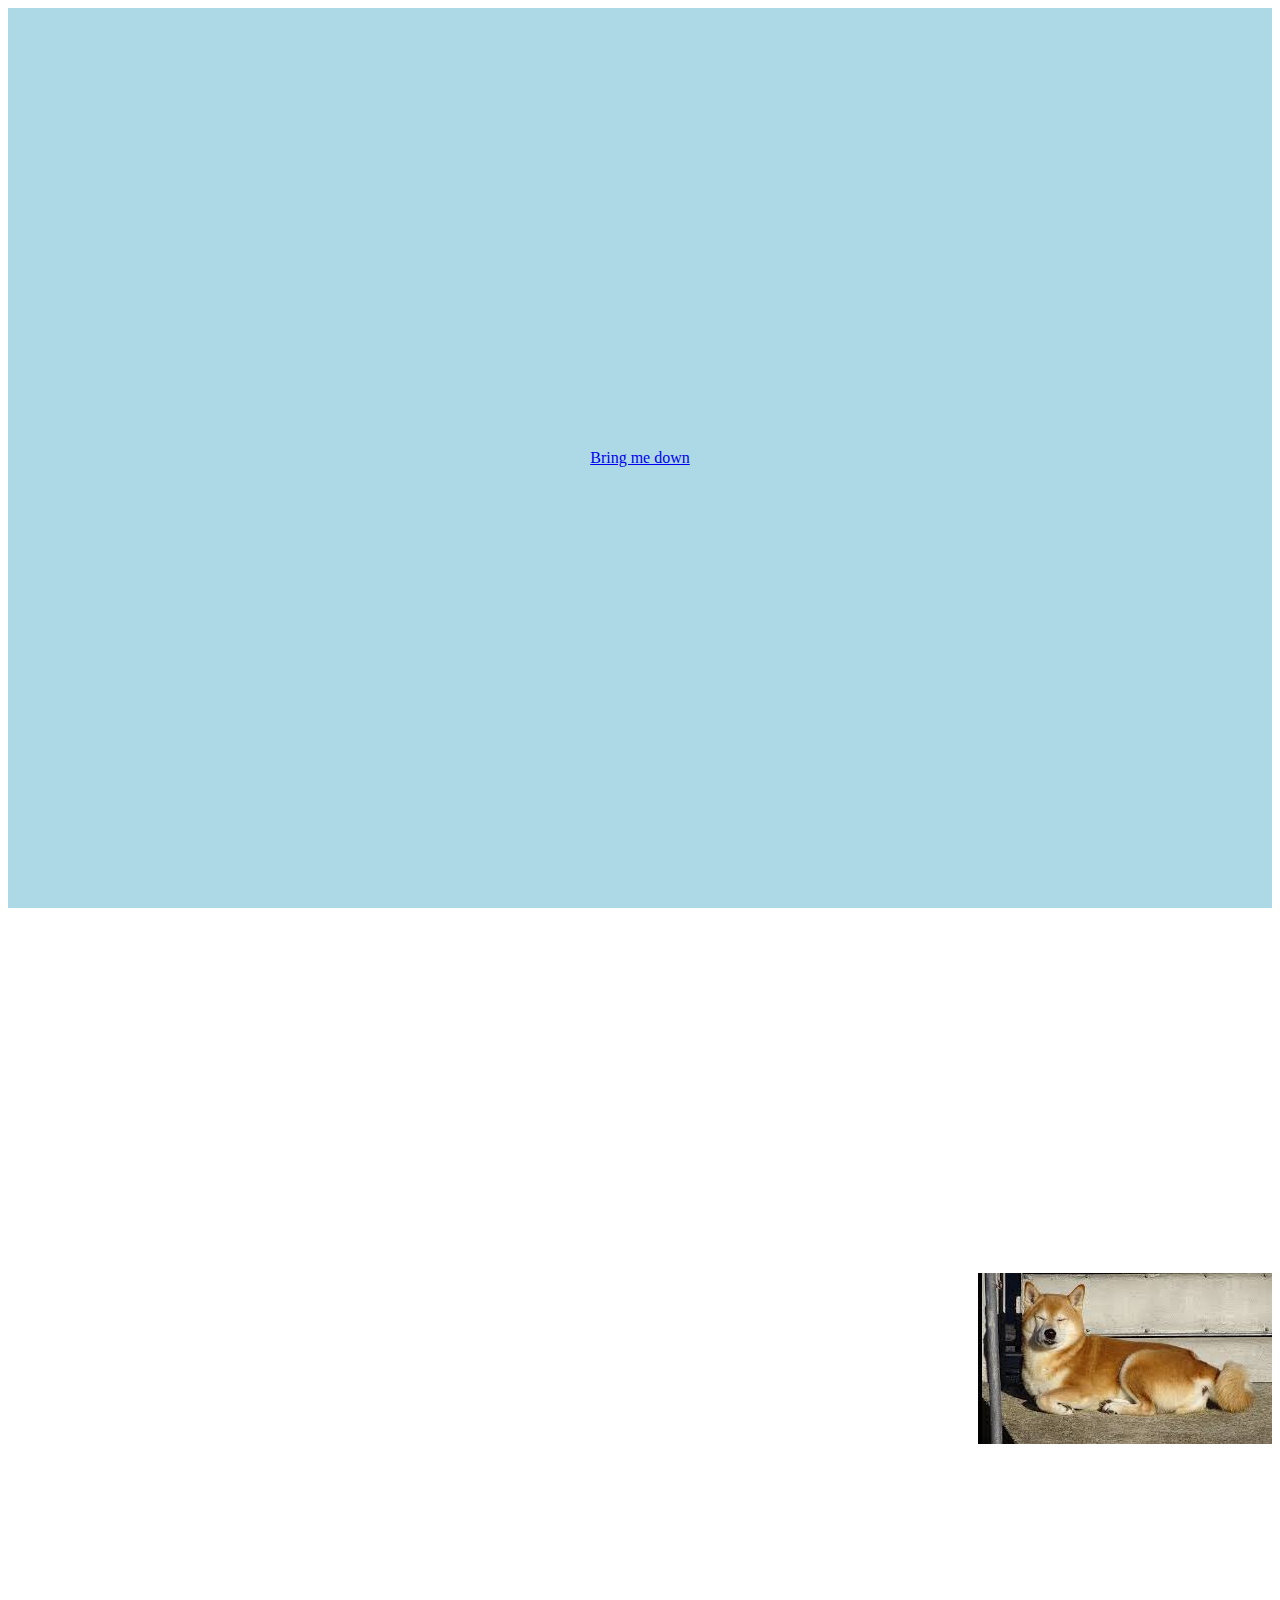
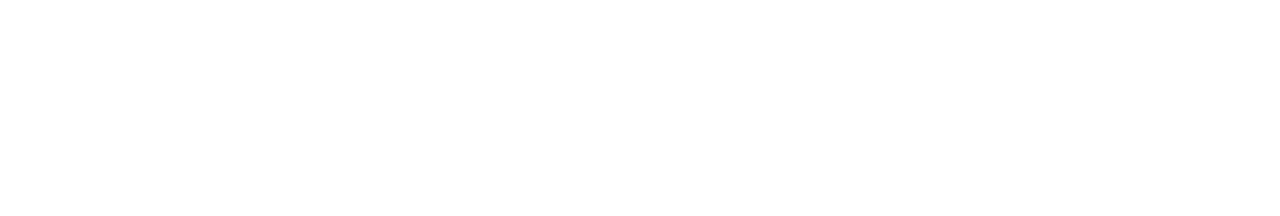
==== intro-effect/index.html @ 0425b341 "Add intro effect" ====
<!DOCTYPE html>
<html lang="en">
    <head>
    <meta charset="UTF-8">
    <meta name="viewport" content="width=device-width, initial-scale=1.0">
    <meta http-equiv="X-UA-Compatible" content="ie=edge">
    <link rel="stylesheet" href="style.css">
    <title>Smooth scroll</title>
</head>
<body>
    <div class="box1">
        <a href="#" class="section1">Bring me down</a>
    </div>
    <div class="box2">
        <div class="text-intro">
                <h2>Lorem ipsum dolor sit amet consectetur adipisicing elit. Labore reiciendis quisquam corrupti? Sapiente maxime laboriosam quam qui at possimus impedit id placeat hic explicabo repellendus iusto, fugiat odit amet minus.</h2>
                <a href="#" class="section2">Thanks</a>
             
        </div>
          <img src="shiba.jpeg" alt="">
    </div>

    <script src="app.js"></script>
</body>
</html>
---- intro-effect/style.css ----
.box1,
.box2{
    height: 100vh;
    display: flex;
    justify-content: center;
    align-items: center;
    
}

.box1 {
    background-color: lightblue;
    justify-content: space-around;

}

.text-intro {
    opacity: 0;
    transform:translateY(20px);
    transition: 0.5s all ease-in-out;
}

.text-appear {
    opacity: 1;
    transform: translateY(0px);
}
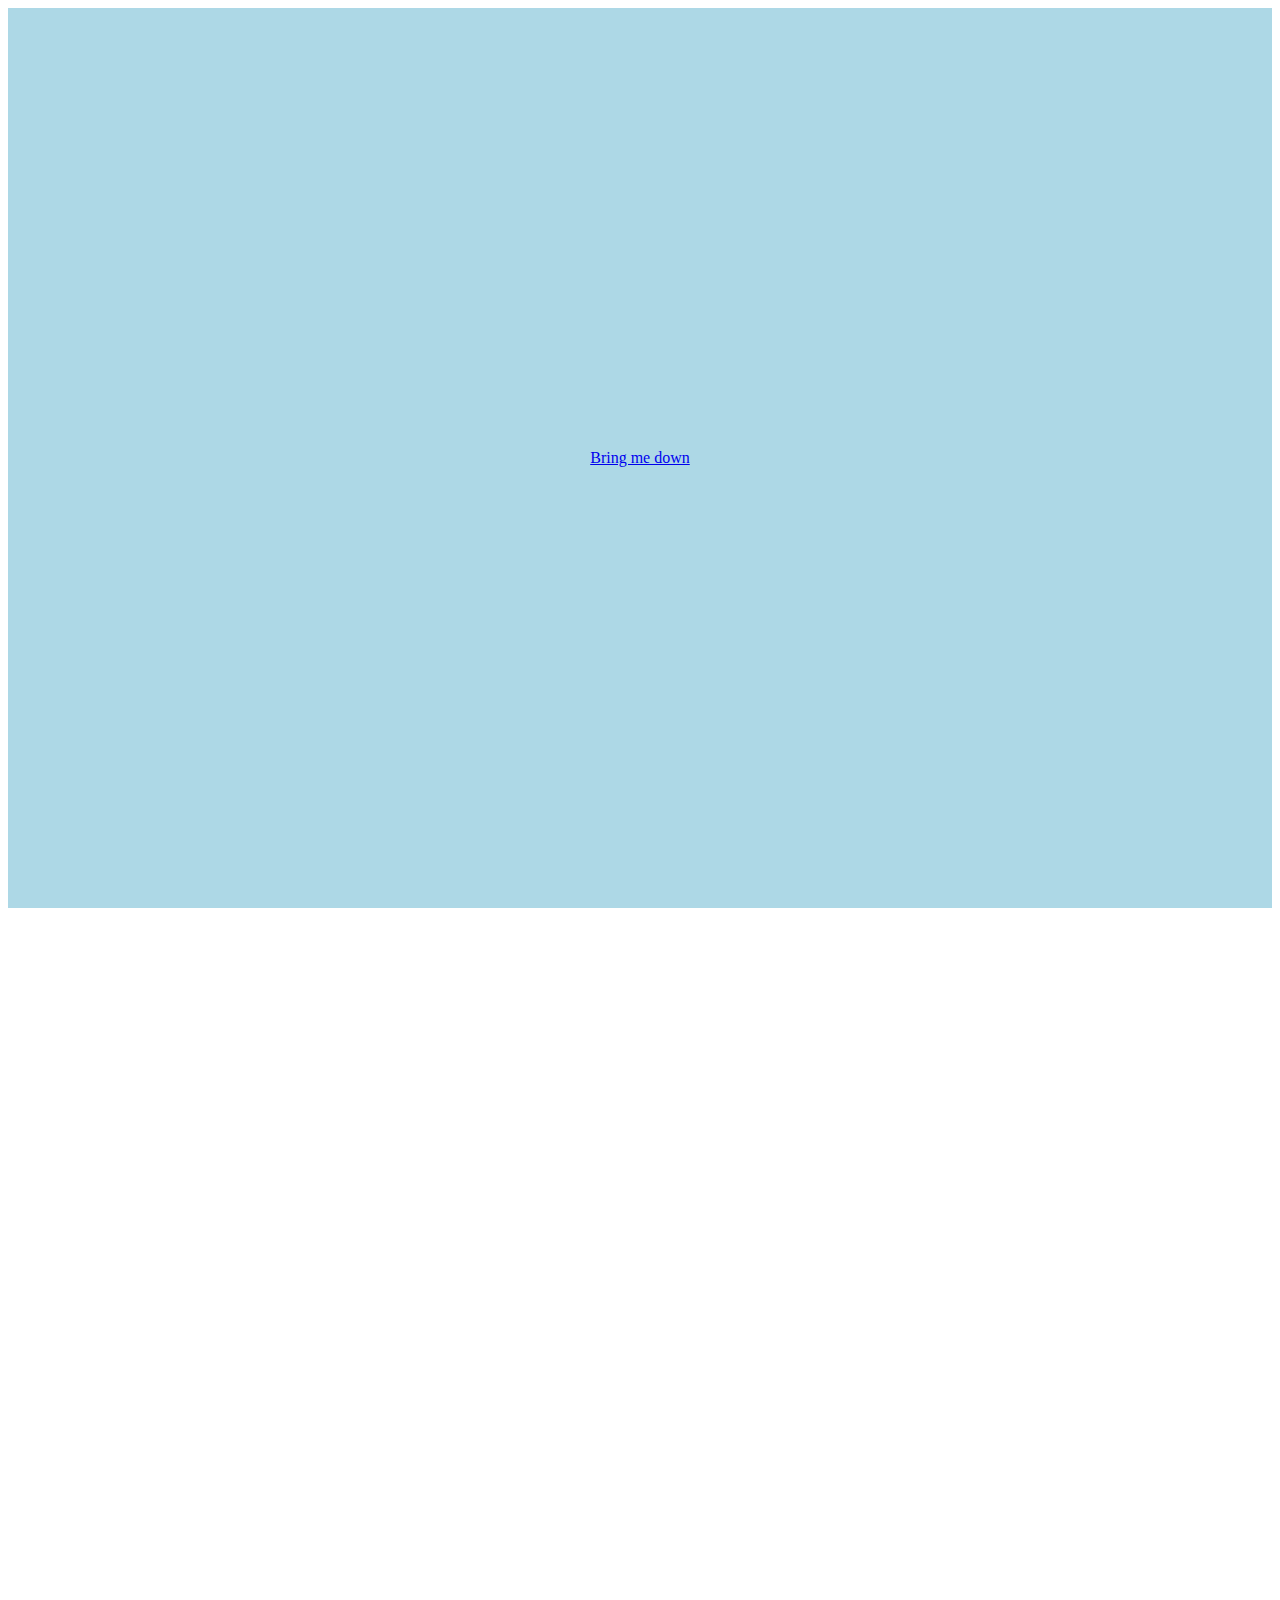
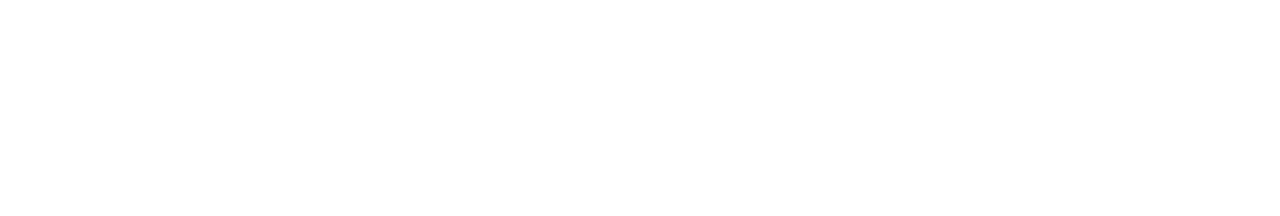
==== commit 1c8ea362: "Delete file" ====
--- a/intro-effect/index.html
+++ b/intro-effect/index.html
@@ -5,7 +5,7 @@
     <meta name="viewport" content="width=device-width, initial-scale=1.0">
     <meta http-equiv="X-UA-Compatible" content="ie=edge">
     <link rel="stylesheet" href="style.css">
-    <title>Smooth scroll</title>
+    <title>Page effect</title>
 </head>
 <body>
     <div class="box1">
@@ -14,8 +14,7 @@
     <div class="box2">
         <div class="text-intro">
                 <h2>Lorem ipsum dolor sit amet consectetur adipisicing elit. Labore reiciendis quisquam corrupti? Sapiente maxime laboriosam quam qui at possimus impedit id placeat hic explicabo repellendus iusto, fugiat odit amet minus.</h2>
-                <a href="#" class="section2">Thanks</a>
-             
+                <a href="#" class="section2">Thanks</a>          
         </div>
           <img src="shiba.jpeg" alt="">
     </div>
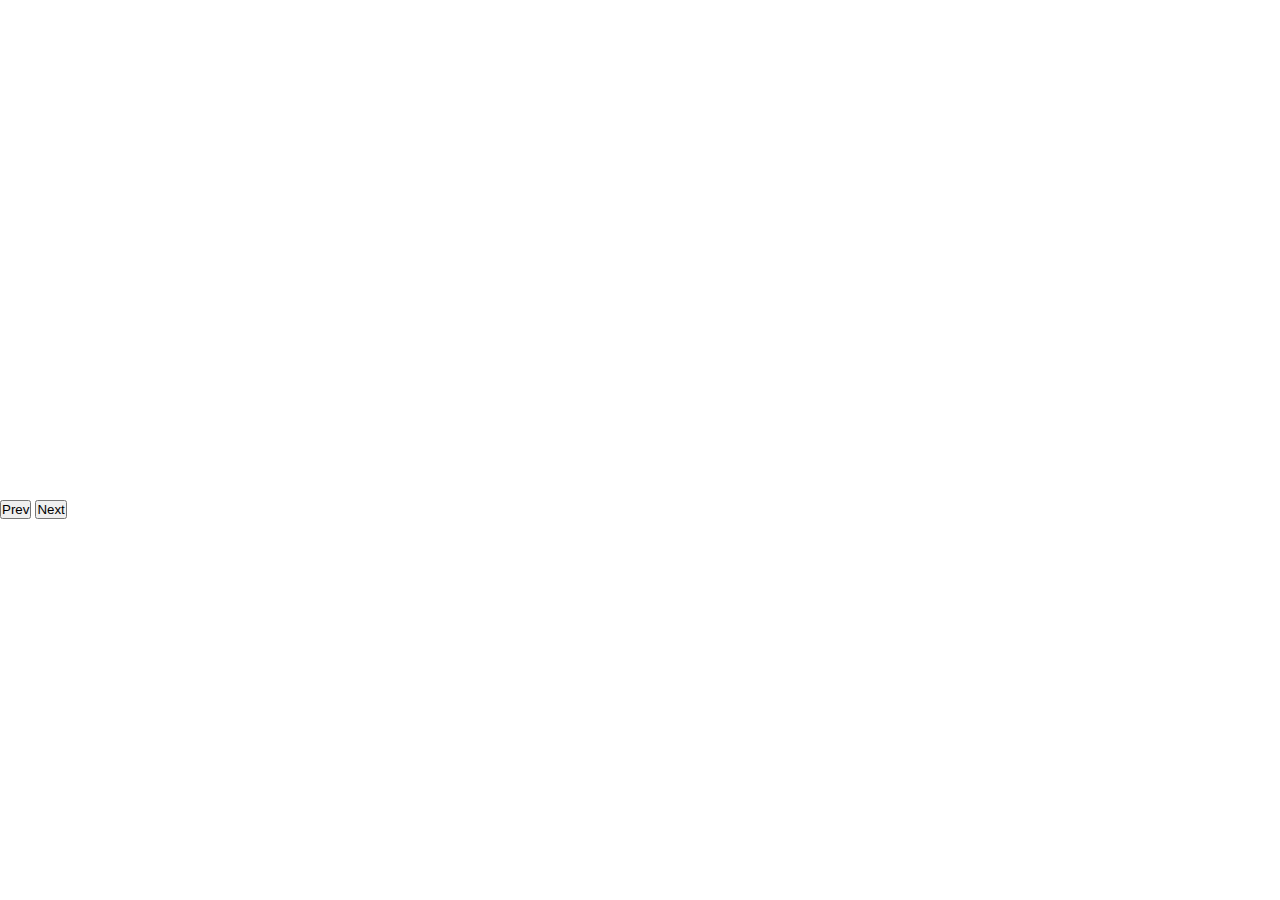
==== commit 517b2333: "Add content Add styles Add carousel navigation" ====
--- a/intro-effect/index.html
+++ b/intro-effect/index.html
@@ -1,24 +1,26 @@
 <!DOCTYPE html>
 <html lang="en">
-    <head>
+<head>
     <meta charset="UTF-8">
     <meta name="viewport" content="width=device-width, initial-scale=1.0">
     <meta http-equiv="X-UA-Compatible" content="ie=edge">
+    <title>Image carousel</title>
     <link rel="stylesheet" href="style.css">
-    <title>Page effect</title>
 </head>
 <body>
-    <div class="box1">
-        <a href="#" class="section1">Bring me down</a>
+    <div class="carousel-container">
+        <div class="carousel-slide">
+            <img src="https://via.placeholder.com/900" id="lastClone" alt="">
+            <img src="https://via.placeholder.com/900" alt="">
+            <img src="https://via.placeholder.com/900" alt="">
+            <img src="https://via.placeholder.com/900" alt="">
+            <img src="https://via.placeholder.com/900" alt="">
+            <img src="https://via.placeholder.com/900" id="firstClone" alt="">
+        </div>
     </div>
-    <div class="box2">
-        <div class="text-intro">
-                <h2>Lorem ipsum dolor sit amet consectetur adipisicing elit. Labore reiciendis quisquam corrupti? Sapiente maxime laboriosam quam qui at possimus impedit id placeat hic explicabo repellendus iusto, fugiat odit amet minus.</h2>
-                <a href="#" class="section2">Thanks</a>          
-        </div>
-          <img src="shiba.jpeg" alt="">
-    </div>
-
+    <button id="prevBnt">Prev</button>
+    <button id="nextBnt">Next</button>
+    
     <script src="app.js"></script>
 </body>
 </html>--- a/intro-effect/style.css
+++ b/intro-effect/style.css
@@ -1,25 +1,16 @@
-.box1,
-.box2{
-    height: 100vh;
-    display: flex;
-    justify-content: center;
-    align-items: center;
-    
+*{
+    padding: 0px;
+    margin: 0px;
+    box-sizing: border-box;
 }
 
-.box1 {
-    background-color: lightblue;
-    justify-content: space-around;
-
+.carousel-container {
+    width: 60%;
+    margin: 0px auto;
 }
 
-.text-intro {
-    opacity: 0;
-    transform:translateY(20px);
-    transition: 0.5s all ease-in-out;
-}
-
-.text-appear {
-    opacity: 1;
-    transform: translateY(0px);
+.carousel-slide {
+    display: flex;
+    width: 100%;
+    height: 500px;
 }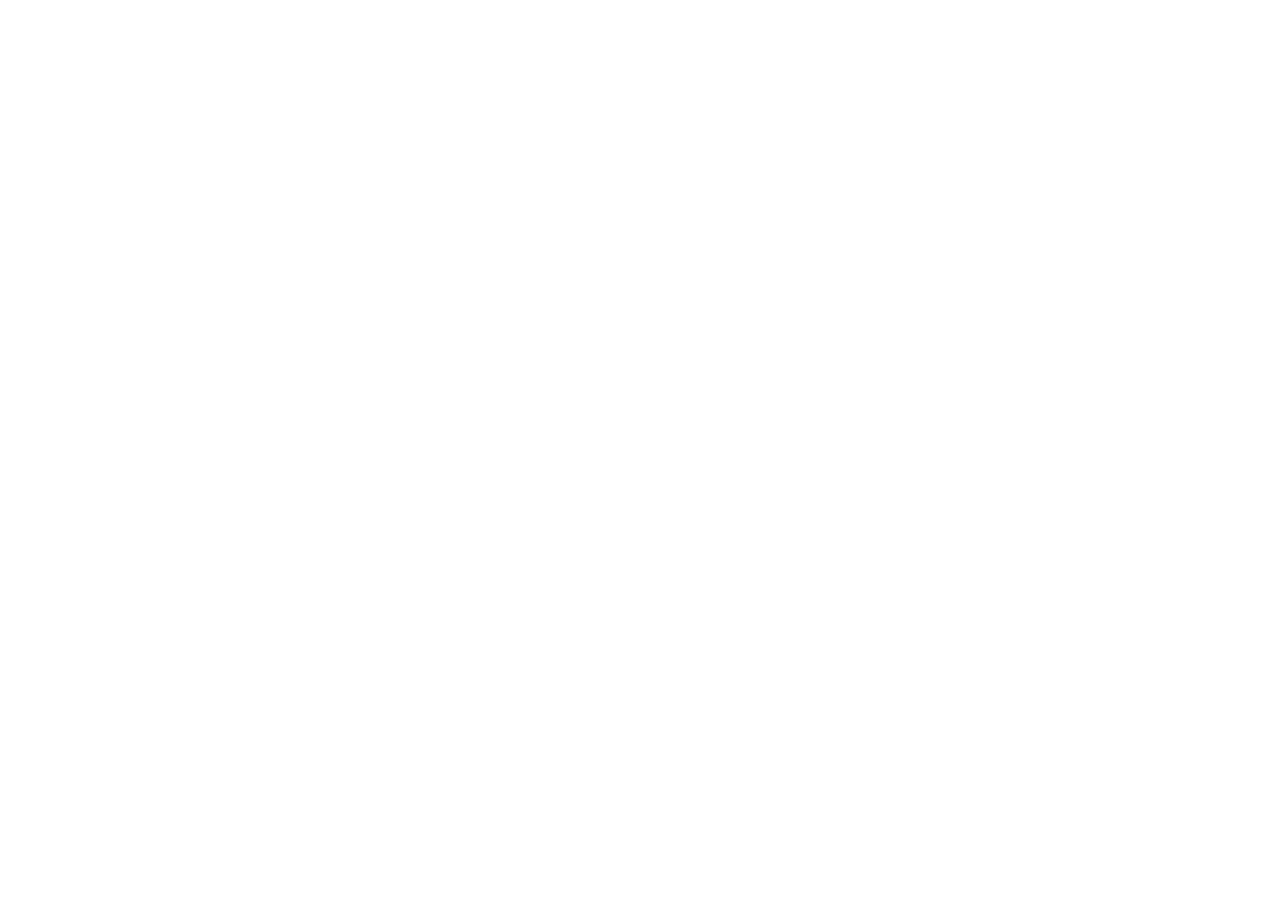
==== commit 894710d2: "Add icons from fontawesome library" ====
--- a/intro-effect/index.html
+++ b/intro-effect/index.html
@@ -6,10 +6,14 @@
     <meta http-equiv="X-UA-Compatible" content="ie=edge">
     <title>Image carousel</title>
     <link rel="stylesheet" href="style.css">
+    <link rel="stylesheet" href="https://use.fontawesome.com/releases/v5.8.1/css/all.css" integrity="sha384-50oBUHEmvpQ+1lW4y57PTFmhCaXp0ML5d60M1M7uH2+nqUivzIebhndOJK28anvf" crossorigin="anonymous">
 </head>
 <body>
     <div class="carousel-container">
-        <div class="carousel-slide">
+    <i class="fas fa-arrow-left" id="prevBtn"></i>
+    <i class="fas fa-arrow-right" id="nextBtn"></i>
+
+   <div class="carousel-slide">
             <img src="https://via.placeholder.com/900" id="lastClone" alt="">
             <img src="https://via.placeholder.com/900" alt="">
             <img src="https://via.placeholder.com/900" alt="">
@@ -18,9 +22,6 @@
             <img src="https://via.placeholder.com/900" id="firstClone" alt="">
         </div>
     </div>
-    <button id="prevBnt">Prev</button>
-    <button id="nextBnt">Next</button>
-    
     <script src="app.js"></script>
 </body>
 </html>--- a/intro-effect/style.css
+++ b/intro-effect/style.css
@@ -7,10 +7,32 @@
 .carousel-container {
     width: 60%;
     margin: 0px auto;
+    overflow: hidden;
+    position: relative;
 }
 
 .carousel-slide {
     display: flex;
     width: 100%;
     height: 500px;
+}
+
+#prevBtn {
+    position: absolute;
+    top: 50%;
+    left: 5%;
+    z-index: 10;
+    font-size: 30px;
+    color: black;
+    cursor: pointer;
+}
+
+#nextBtn {
+    position: absolute;
+    top: 50%;
+    right: 5%;
+    z-index: 10;
+    font-size: 30px;
+    color: black;
+    cursor: pointer;
 }